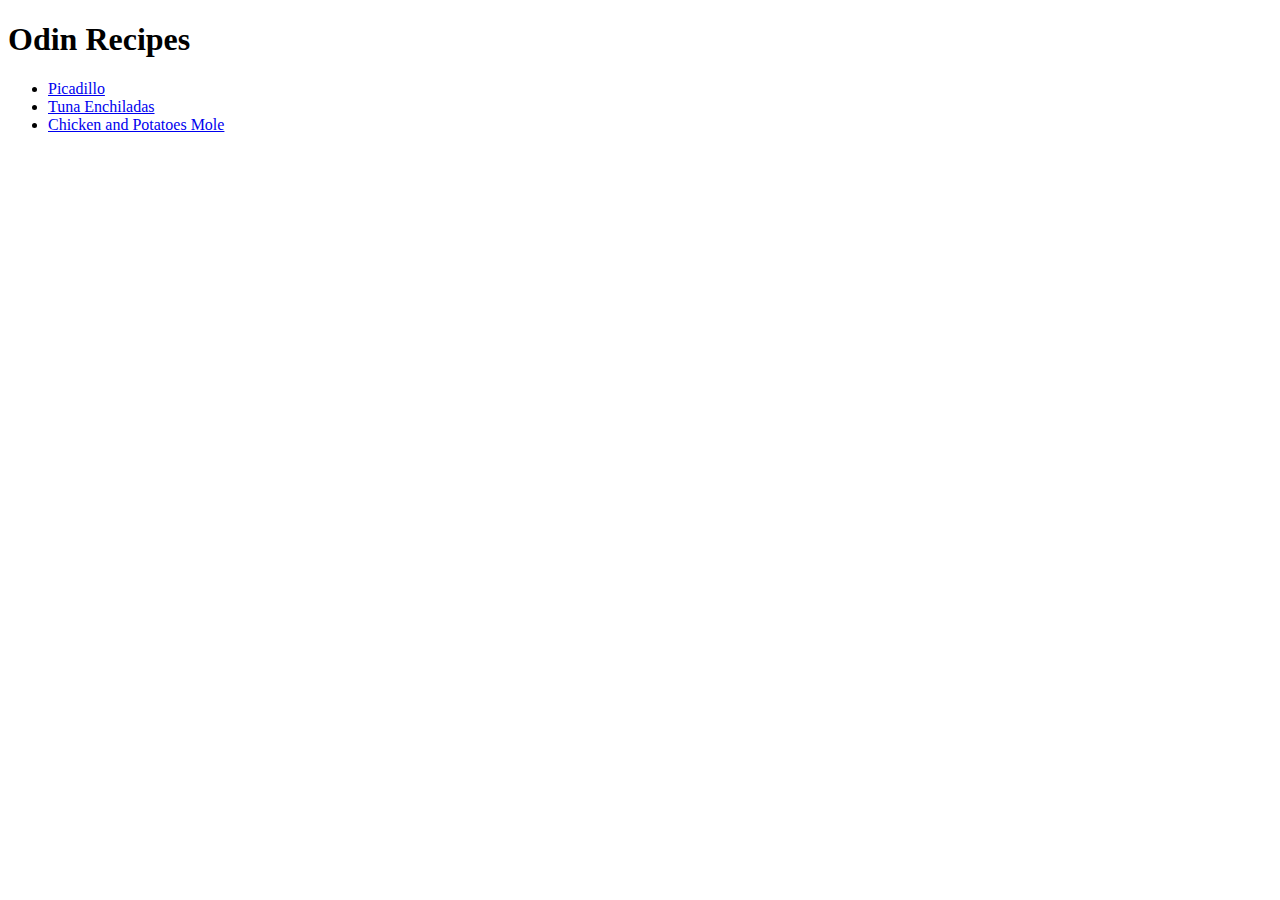
==== index.html @ 15590e3d "Add index.html (previously missing)" ====
<!DOCTYPE html>
<html lang="en">
<head>
    <meta charset="UTF-8">
    <meta name="viewport" content="width=device-width, initial-scale=1.0">
    <title>The Recipes of el Juan</title>
</head>
<body>
    <h1>Odin Recipes</h1>
    <ul>
        <li><a href="recipes/picadillo.html">Picadillo</a></li>
        <li><a href="recipes/enchiladas.html">Tuna Enchiladas</a></li>
        <li><a href="recipes/mole.html">Chicken and Potatoes Mole</a></li>
    </ul>
</body>
</html>
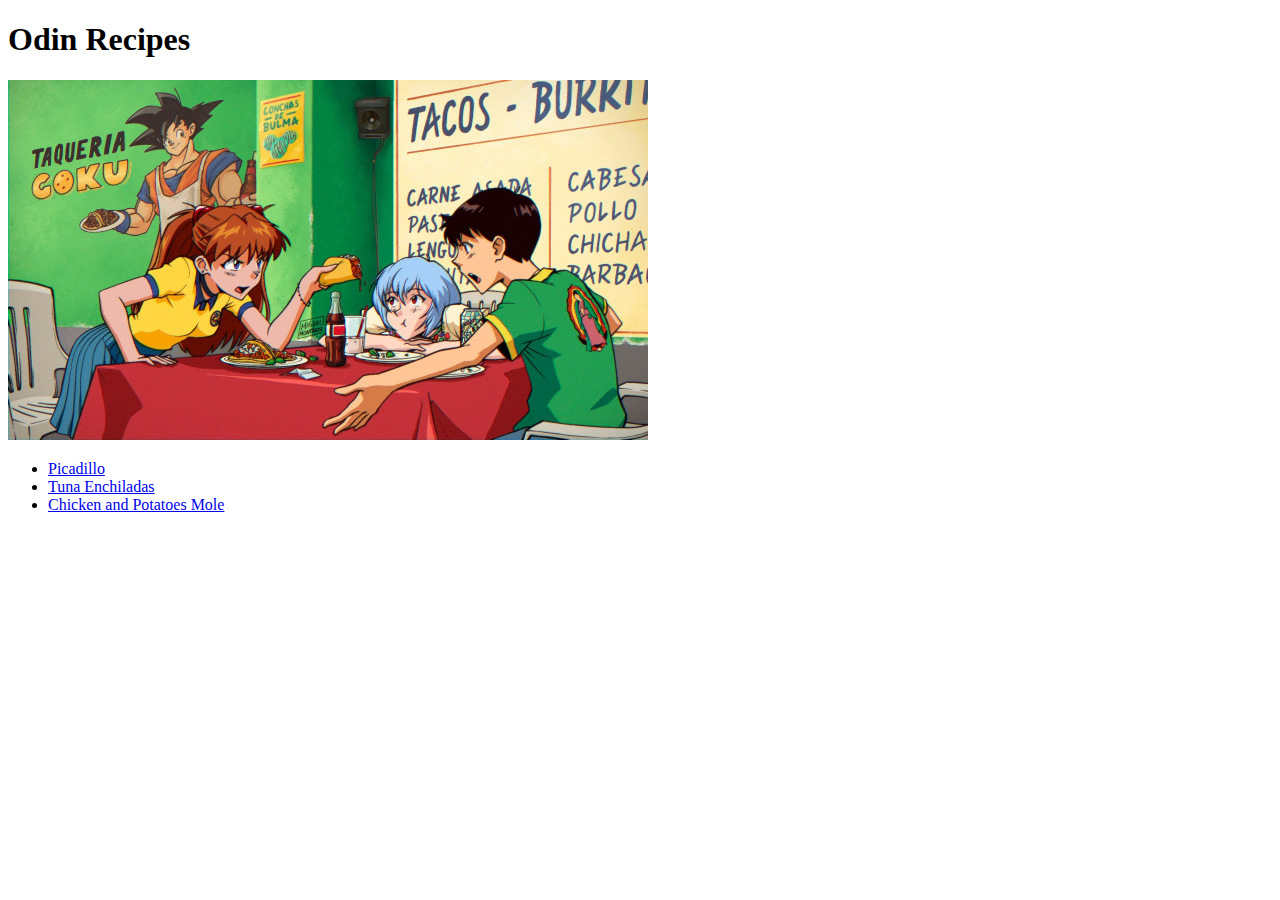
==== commit bf06eb91: "Add images and their directory" ====
--- a/index.html
+++ b/index.html
@@ -7,6 +7,7 @@
 </head>
 <body>
     <h1>Odin Recipes</h1>
+    <img src="images/taqueria-evangelion.jpg" alt="Evangelion characters in a Mexican taco place" width="640">
     <ul>
         <li><a href="recipes/picadillo.html">Picadillo</a></li>
         <li><a href="recipes/enchiladas.html">Tuna Enchiladas</a></li>
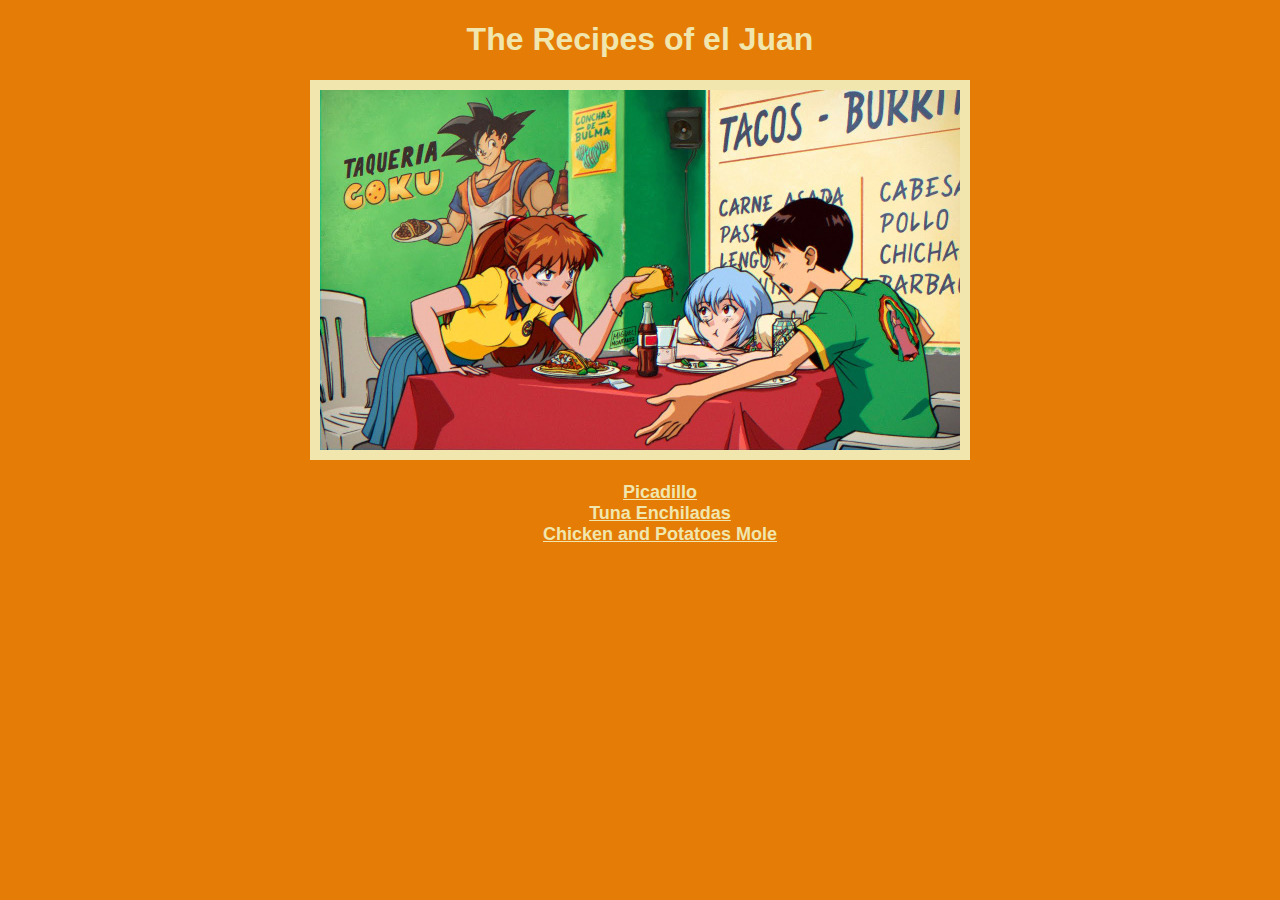
==== commit f89e346c: "Add style.css and style for homepage" ====
--- a/index.html
+++ b/index.html
@@ -4,11 +4,12 @@
     <meta charset="UTF-8">
     <meta name="viewport" content="width=device-width, initial-scale=1.0">
     <title>The Recipes of el Juan</title>
+    <link rel="stylesheet" href="css/style.css">
 </head>
 <body>
-    <h1>Odin Recipes</h1>
+    <h1>The Recipes of el Juan</h1>
     <img src="images/taqueria-evangelion.jpg" alt="Evangelion characters in a Mexican taco place" width="640">
-    <ul>
+    <ul class="main-recipes">
         <li><a href="recipes/picadillo.html">Picadillo</a></li>
         <li><a href="recipes/enchiladas.html">Tuna Enchiladas</a></li>
         <li><a href="recipes/mole.html">Chicken and Potatoes Mole</a></li>
--- a/css/style.css
+++ b/css/style.css
@@ -0,0 +1,16 @@
+* {
+    background-color: #e47c05;
+    color: #f0e6ae;
+    text-align: center;
+    font-family: Arial, Helvetica, sans-serif;
+}
+
+img {
+    border: 10px solid #f0e6ae;
+}
+
+.main-recipes {
+    list-style-type: none;
+    font-size: 18px;
+    font-weight: 800;
+}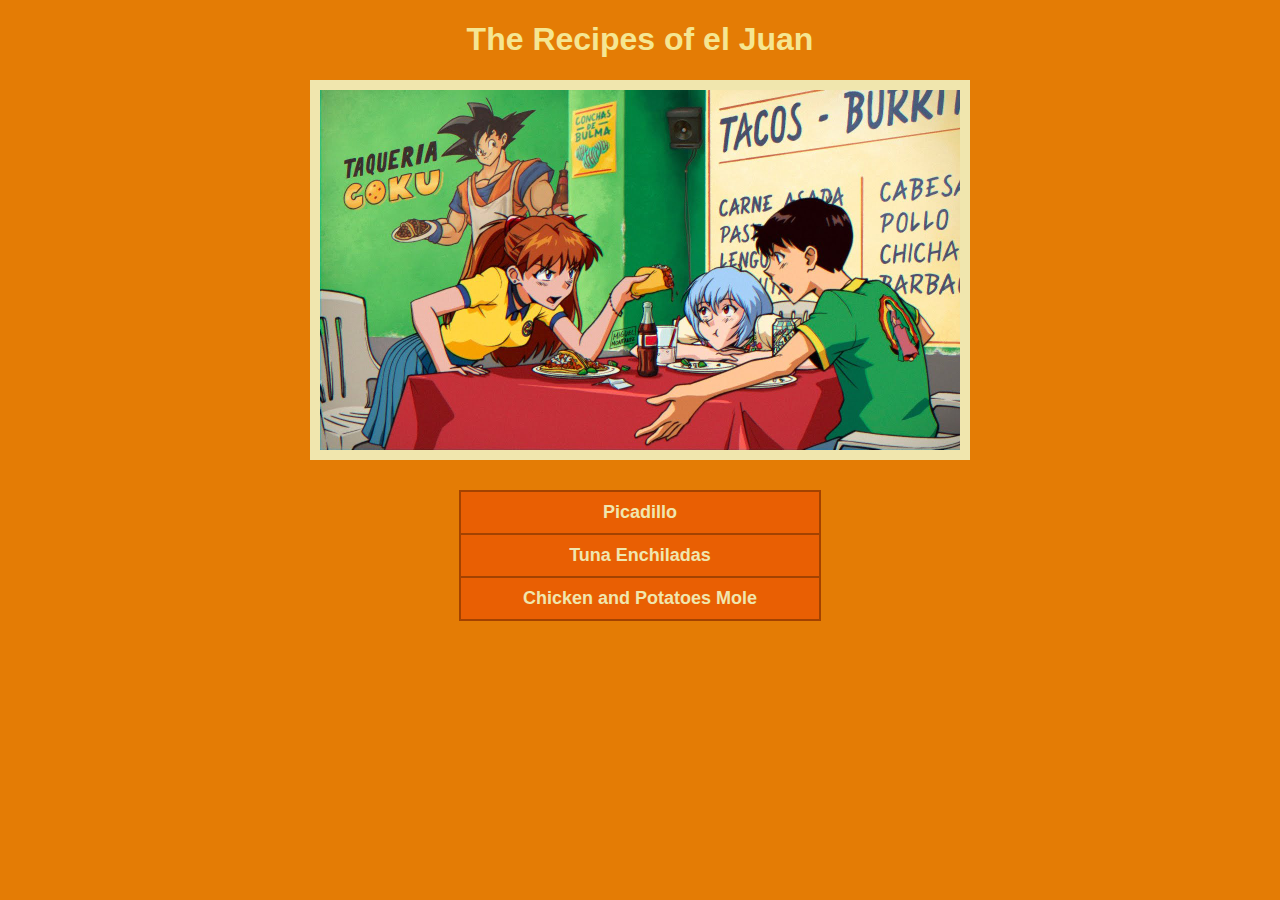
==== commit 6cf5c124: "Add style for buttons in index" ====
--- a/index.html
+++ b/index.html
@@ -9,10 +9,10 @@
 <body>
     <h1>The Recipes of el Juan</h1>
     <img src="images/taqueria-evangelion.jpg" alt="Evangelion characters in a Mexican taco place" width="640">
-    <ul class="main-recipes">
-        <li><a href="recipes/picadillo.html">Picadillo</a></li>
-        <li><a href="recipes/enchiladas.html">Tuna Enchiladas</a></li>
-        <li><a href="recipes/mole.html">Chicken and Potatoes Mole</a></li>
-    </ul>
+    <div class="btn-group">
+        <button><a href="recipes/picadillo.html">Picadillo</a></button>
+        <button><a href="recipes/enchiladas.html">Tuna Enchiladas</a></button>
+        <button><a href="recipes/mole.html">Chicken and Potatoes Mole</a></button>
+    </div>
 </body>
 </html>--- a/css/style.css
+++ b/css/style.css
@@ -1,16 +1,60 @@
 * {
+    color: #f0e6ae;
+}
+
+body {
     background-color: #e47c05;
-    color: #f0e6ae;
-    text-align: center;
     font-family: Arial, Helvetica, sans-serif;
 }
 
+a {
+    text-decoration: none;
+  }
+
 img {
     border: 10px solid #f0e6ae;
+    margin: auto;
+    display: block;
+}
+
+h1 {
+    text-align: center;
+    color: #f5e692;
+}
+
+h3 {
+    color: #f5e692;
+}
+
+.btn-group {
+    margin: 30px;
+}
+
+button {
+    display: block;
+    text text-align: center;
+    background-color: #e95f03;
+    color: #f0e6ae;
+    border: 2px solid #a34201;
+    padding: 10px 20px;
+    cursor: pointer;
+    width: 30%;
+    margin: auto;
+    font-size: 18px;
+    font-weight: bold;
+}
+
+button:not(:last-child) {
+    border-bottom: none;
+}
+
+button:hover {
+    background-color: #eb9029;
 }
 
 .main-recipes {
     list-style-type: none;
     font-size: 18px;
     font-weight: 800;
+    text-align: center;
 }